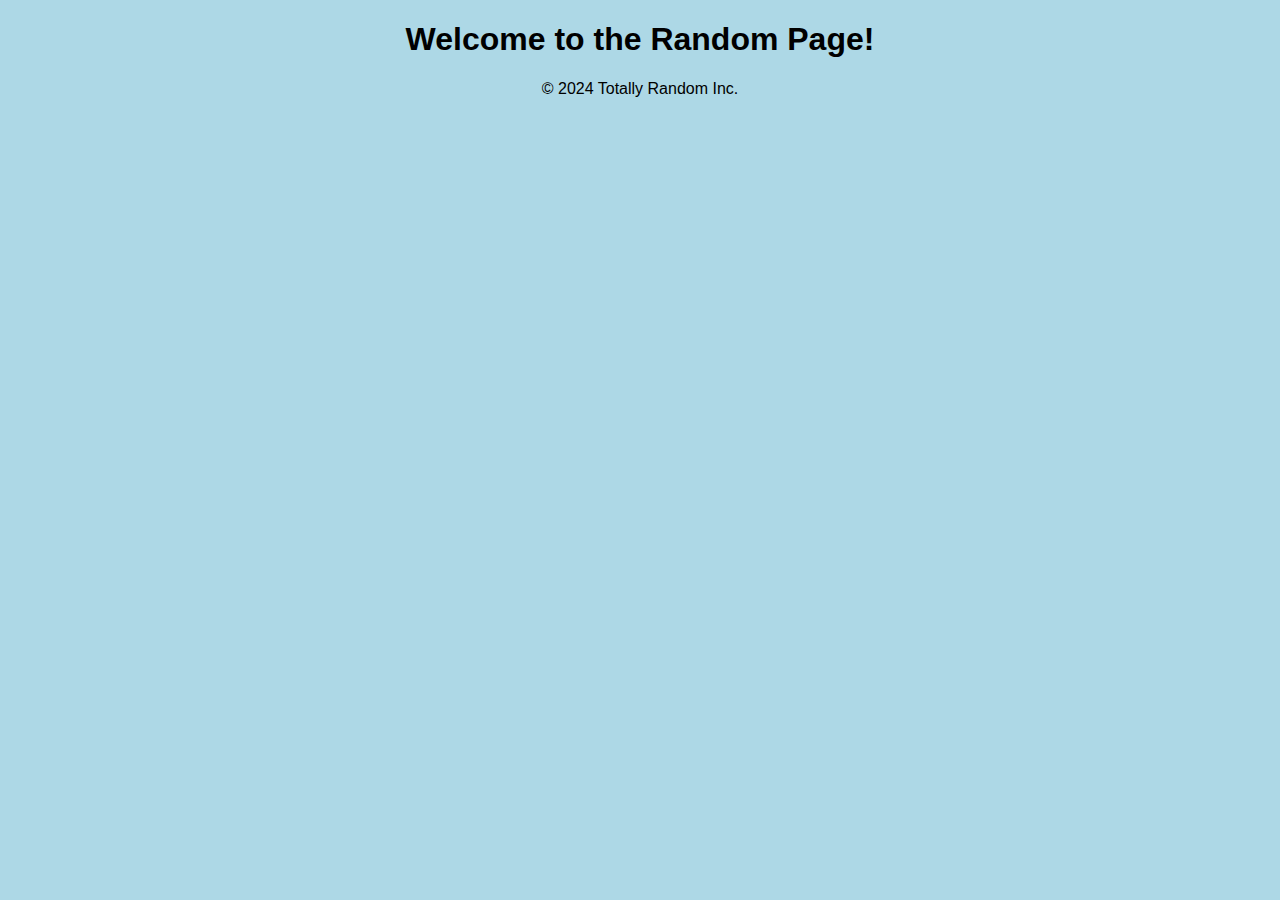
==== example/out/index.html @ 43149b2e "example" ====
<!DOCTYPE html>
<html lang="en">
  <head>
    <meta charset="UTF-8" />
    <meta name="viewport" content="width=device-width, initial-scale=1.0" />
    <title>Random HTML Page</title>
    <style>
      body {
        background-color: lightblue;
        font-family: Arial, sans-serif;
        text-align: center;
      }
      #randomBox {
        border: 3px solid black;
        padding: 20px;
        background-color: lightyellow;
        display: inline-block;
      }
    </style>
  </head>
  <body>
    <h1>Welcome to the Random Page!</h1>
    <footer>
      <p>&copy; 2024 Totally Random Inc.</p>
    </footer>
  </body>
</html>
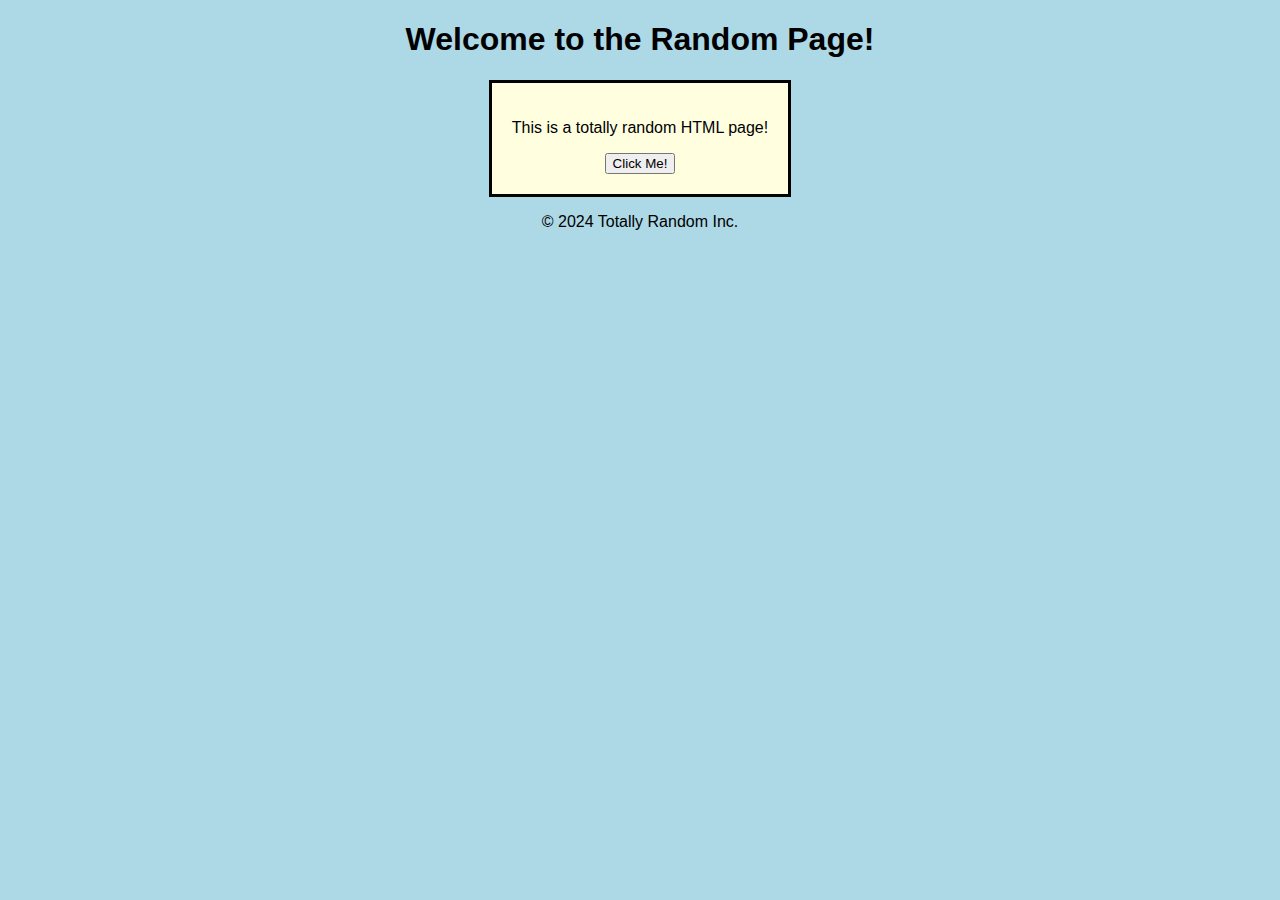
==== commit a867975e: "reading define variables from config file" ====
--- a/example/out/index.html
+++ b/example/out/index.html
@@ -20,6 +20,10 @@
   </head>
   <body>
     <h1>Welcome to the Random Page!</h1>
+    <div id="randomBox">
+      <p>This is a totally random HTML page!</p>
+      <button onclick="alert('Random Alert!')">Click Me!</button>
+    </div>
     <footer>
       <p>&copy; 2024 Totally Random Inc.</p>
     </footer>
